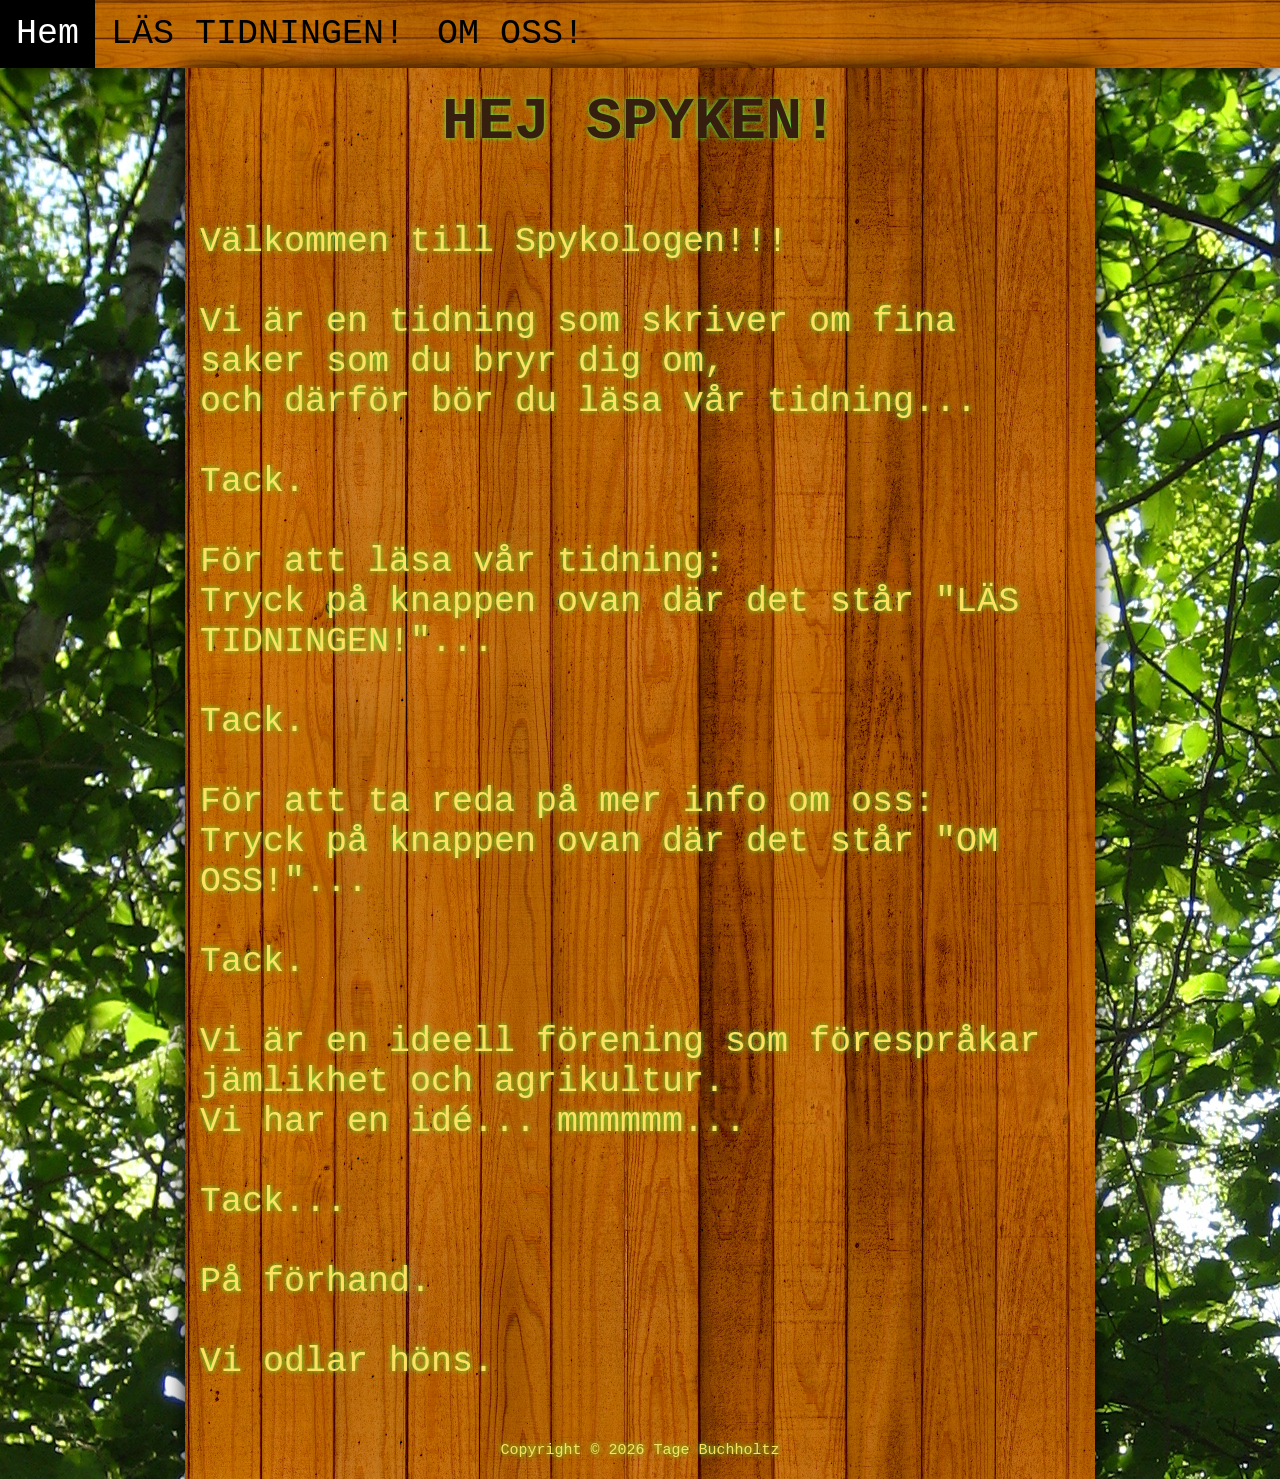
==== index.html @ ab60b4c3 "Added stuff" ====
<!DOCTYPE html>
<html>
	<link rel="stylesheet" href="stylesheet.css">
<head>
	<title>Spykologen</title>
	<link rel="icon" type="image/x-icon" href="images/favicon.ico">
</head>
<body>
	<div class="topnav">
		<a class="active" href="index.html">Hem</a>
		<a href="links.html">LÄS TIDNINGEN!</a>
		<a href="info.html">OM OSS!</a>
	</div>
	<div id="container">
					<div class="stuff" id="header">
						<h6>HEJ SPYKEN!</h6>
					
					</div>
					<div class="stuff">
						<p> Välkommen till Spykologen!!!<br /><br />
						Vi är en tidning som skriver om fina saker som du bryr dig om, <br />och därför bör du läsa vår tidning... <br /><br />Tack.<br /><br />
						För att läsa vår tidning: <br />Tryck på knappen ovan där det står "LÄS TIDNINGEN!"... <br /><br />Tack.<br /><br />
						För att ta reda på mer info om oss: <br />Tryck på knappen ovan där det står "OM OSS!"...<br /><br />Tack.<br /><br />
						Vi är en ideell förening som förespråkar jämlikhet och agrikultur. <br />Vi har en idé... mmmmmm...<br /><br />
						Tack...<br />
						<br />
						På förhand.<br /><br />
						Vi odlar höns.<br />
						</p>
						

					
					</div>
		<p class="smalltext center">Copyright &copy; 2026 Tage Buchholtz</p>
	</div>

</body>
</html>
---- stylesheet.css ----
html, body {
    margin: 0;
    padding: 0;
    height: 100%;
    width: 100%;
	
}

body {
  background-image: url("images/background.JPG");

}

h6 {
  font-family: courier;
  font-size: 60px;
  
  text-shadow: 0px 0px 5px #50FF42;
  color: #361F0E;
  
  padding: 0;
  margin: 0;
}

p {
  font-family: courier;
  font-size: 35px;
  
  text-shadow: 0px 0px 5px #50FF42;
  color: #FFE063;
}

a {
  font-family: courier;
  font-size: 35px;
}

td {
  vertical-align: top;
}

#header {
	padding: 15px;
	margin-left: auto;
	margin-right: auto;
	
	margin-bottom: 6px;
	
	text-align: center;
}

#container {
	width: 900px;
	margin-left: auto;
	margin-right: auto;
	padding: 5px;
	
	background-image: url("images/planks.png");
	box-shadow: 0px 0px 20px #000000;

}

.topnav {
	background-image: url("images/planks2.png");
	box-shadow: 0px 0px 20px #000000;
	
	overflow: hidden;
	width: 100%;
	
}

.topnav a {
  float: left;
  color: black;
  text-align: center;
  padding: 14px 16px;
  text-decoration: none;
  font-size: 35px;
}

.topnav a:hover {
  color: white;
}

.topnav a.active {
  background-color: black;
  color: white;
}

.stuff {
	width: auto;
	padding: 10px;
	margin-left: auto;
	
	text-align: left-side;
	
	margin-bottom: 6px;
}

.smalltext {
	font-size: 15px;
}

.center {
	margin-left: auto;
	margin-right: auto;
	text-align: center
}
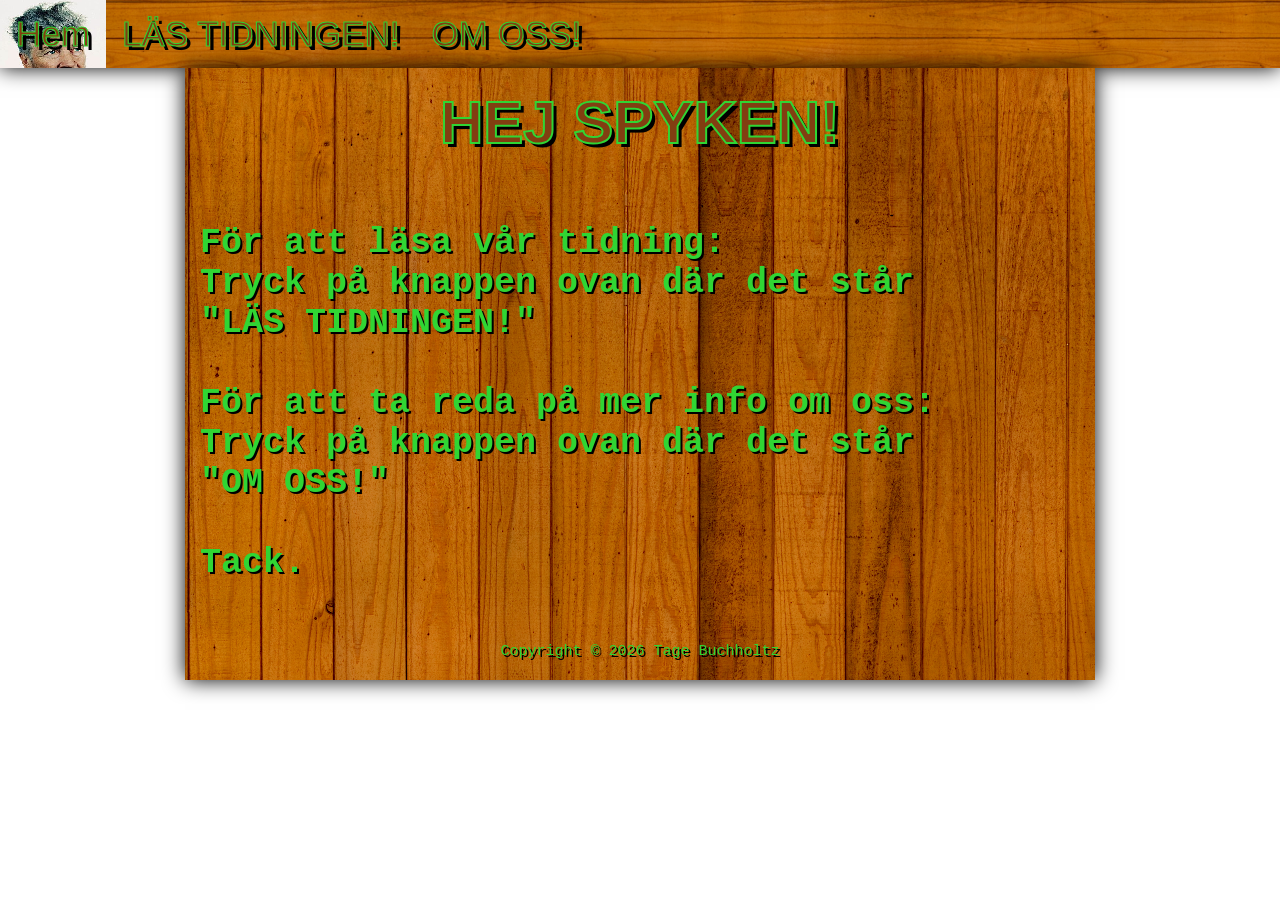
==== commit 2370c6d6: "Changed text and style. Fixed links" ====
--- a/index.html
+++ b/index.html
@@ -14,22 +14,13 @@
 	<div id="container">
 					<div class="stuff" id="header">
 						<h6>HEJ SPYKEN!</h6>
-					
 					</div>
 					<div class="stuff">
-						<p> Välkommen till Spykologen!!!<br /><br />
-						Vi är en tidning som skriver om fina saker som du bryr dig om, <br />och därför bör du läsa vår tidning... <br /><br />Tack.<br /><br />
-						För att läsa vår tidning: <br />Tryck på knappen ovan där det står "LÄS TIDNINGEN!"... <br /><br />Tack.<br /><br />
-						För att ta reda på mer info om oss: <br />Tryck på knappen ovan där det står "OM OSS!"...<br /><br />Tack.<br /><br />
-						Vi är en ideell förening som förespråkar jämlikhet och agrikultur. <br />Vi har en idé... mmmmmm...<br /><br />
-						Tack...<br />
-						<br />
-						På förhand.<br /><br />
-						Vi odlar höns.<br />
-						</p>
-						
-
-					
+						<p><b>
+						För att läsa vår tidning: <br />Tryck på knappen ovan där det står <br />"LÄS TIDNINGEN!"<br /><br />
+						För att ta reda på mer info om oss: <br />Tryck på knappen ovan där det står <br />"OM OSS!"<br /><br />
+						Tack.<br />
+						</b></p>
 					</div>
 		<p class="smalltext center">Copyright &copy; 2026 Tage Buchholtz</p>
 	</div>
--- a/stylesheet.css
+++ b/stylesheet.css
@@ -7,16 +7,18 @@
 }
 
 body {
-  background-image: url("images/background.JPG");
+  background-image: url("images/background2.JPG");
+  background-size: cover;
 
 }
 
 h6 {
-  font-family: courier;
+  font-family: arial;
   font-size: 60px;
   
-  text-shadow: 0px 0px 5px #50FF42;
-  color: #361F0E;
+  -webkit-text-stroke: 2px #30d533;
+  color: #823e11;
+  text-shadow: 4px 4px 0px black;
   
   padding: 0;
   margin: 0;
@@ -26,17 +28,31 @@
   font-family: courier;
   font-size: 35px;
   
-  text-shadow: 0px 0px 5px #50FF42;
-  color: #FFE063;
+  text-shadow: 2px 2px 0px black;
+  color: #30d533;
 }
 
 a {
-  font-family: courier;
+  font-family: arial;
   font-size: 35px;
+  
+  -webkit-text-stroke: 1px #30d533;
+  color: #823e11;
+  text-shadow: 4px 4px 0px black;
+  
+  text-decoration: none;
 }
 
 td {
+  font-family: arial;	
+  
+  -webkit-text-stroke: 1px #30d533;
+  color: #823e11;
+  text-shadow: 4px 4px 0px black;
+
   vertical-align: top;
+  text-align: center;
+  font-size: 30px;
 }
 
 #header {
@@ -71,7 +87,6 @@
 
 .topnav a {
   float: left;
-  color: black;
   text-align: center;
   padding: 14px 16px;
   text-decoration: none;
@@ -79,12 +94,11 @@
 }
 
 .topnav a:hover {
-  color: white;
+  color: red;
 }
 
 .topnav a.active {
-  background-color: black;
-  color: white;
+  background-image: url("images/lynch.png");
 }
 
 .stuff {
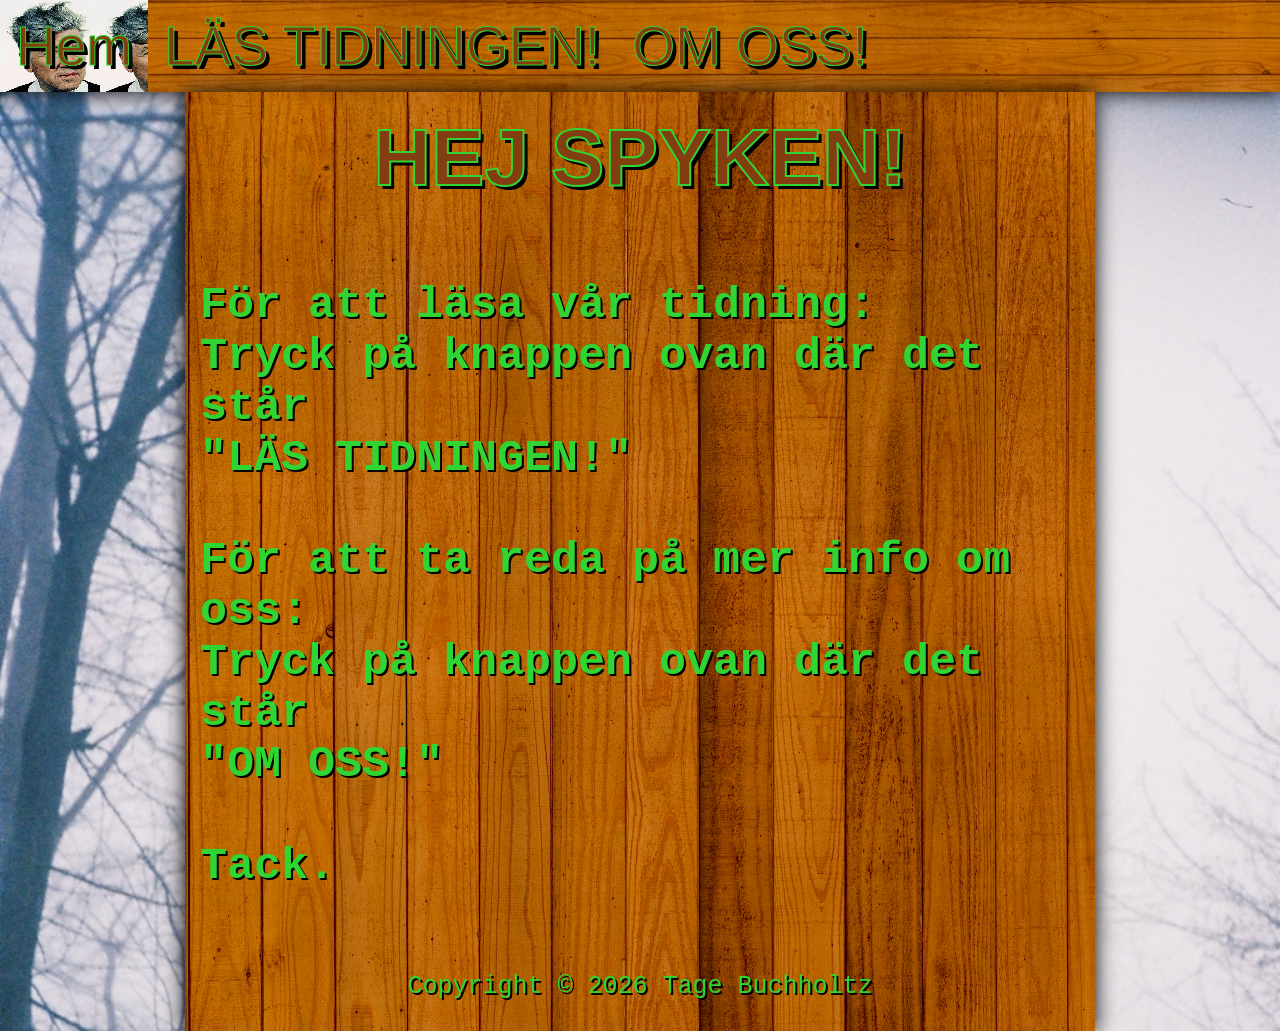
==== commit 43532c17: "Added favicon, Changed background format" ====
--- a/index.html
+++ b/index.html
@@ -3,7 +3,7 @@
 	<link rel="stylesheet" href="stylesheet.css">
 <head>
 	<title>Spykologen</title>
-	<link rel="icon" type="image/x-icon" href="images/favicon.ico">
+	<link rel="icon" type="image/x-icon" href="favicon.ico">
 </head>
 <body>
 	<div class="topnav">
--- a/stylesheet.css
+++ b/stylesheet.css
@@ -7,14 +7,13 @@
 }
 
 body {
-  background-image: url("images/background2.JPG");
+  background-image: url("images/background2.png");
   background-size: cover;
-
 }
 
 h6 {
   font-family: arial;
-  font-size: 60px;
+  font-size: 80px;
   
   -webkit-text-stroke: 2px #30d533;
   color: #823e11;
@@ -26,7 +25,7 @@
 
 p {
   font-family: courier;
-  font-size: 35px;
+  font-size: 45px;
   
   text-shadow: 2px 2px 0px black;
   color: #30d533;
@@ -34,7 +33,7 @@
 
 a {
   font-family: arial;
-  font-size: 35px;
+  font-size: 45px;
   
   -webkit-text-stroke: 1px #30d533;
   color: #823e11;
@@ -90,7 +89,7 @@
   text-align: center;
   padding: 14px 16px;
   text-decoration: none;
-  font-size: 35px;
+  font-size: 55px;
 }
 
 .topnav a:hover {
@@ -112,7 +111,7 @@
 }
 
 .smalltext {
-	font-size: 15px;
+	font-size: 25px;
 }
 
 .center {
